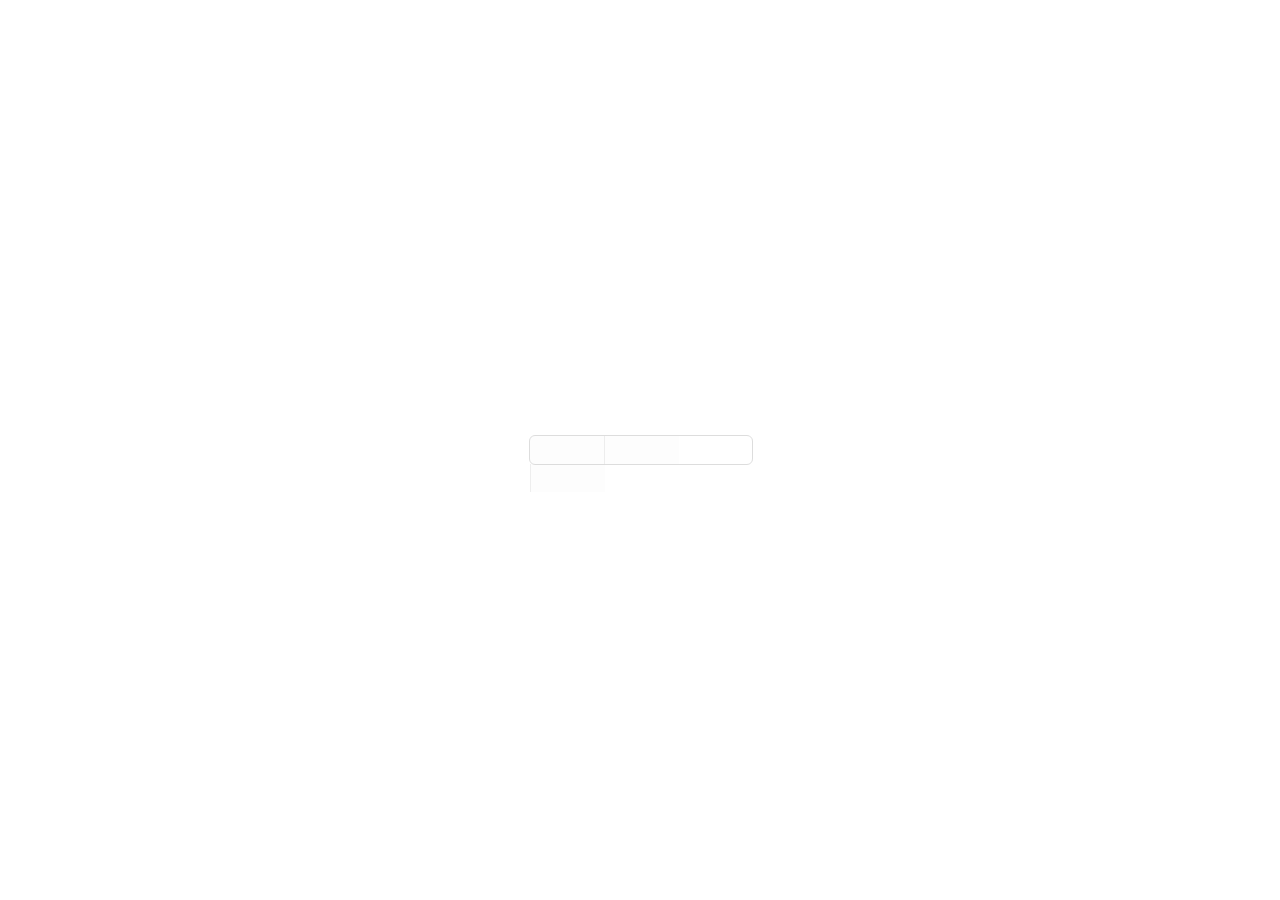
==== index.html @ dfac1f26 "update css" ====
<!DOCTYPE html>
<html lang="zh">

  <head>
    <meta charset="UTF-8">
    <title>Playing-reward</title>
    <meta name="viewport"
          content="width=device-width, initial-scale=1, minimum-scale=1.0, maximum-scale=1.0, minimal-ui" />
    <!--禁止缩放-->
    <link rel="stylesheet" href="./style.css">
  </head>

  <body>
    <a id="github" href="duiliuliu.github.io/sponsor-page/" target="_blank" class="pos-f tr3"
       title="Github">
    </a> 
    <ul id="donateBox" class="list pos-f tr3">
      <li id="PayPal">
        <a href="https://www.paypal.me/duiliuliu" target="_blank">PayPal</a>
      </li>

      <li id="AliPay">AliPay</li>
      <li id="WeChat">WeChat</li>
    </ul>
    <div id="QRBox" class="pos-f left-100">
      <div id="MainBox"></div>
    </div>
    <script async src="./script.js"></script>
  </body>

</html>
---- style.css ----
html,
html>body {
  margin: 0px;
  padding: 0px;
  height: 100%;
  width: 100%;
}

body {
  font-family: Arial, sans-serif;
  -webkit-font-smoothing: antialiased;
  line-height: 1.8em;
  text-shadow: 0 0 1px rgba(255, 255, 255, 0.1);
  background: #fff;
}

img {
  border-width: 0px;
}

a {
  color: #000;
  text-decoration: none;
  outline: none;
  border: none;
}

.list,
.list li,
.list-left li {
  list-style: none;
  list-style-type: none;
  margin: 0px;
  padding: 0px;
}

.pos-f {
  position: fixed;
}

.left-100 {
  width: 100%;
  height: 100%;
}

.blur #DonateText,
.blur #donateBox,
.blur #github {
  -webkit-filter: blur(3px);
  filter: blur(3px);
}

.tr3 {
  transition: all .3s;
}

#DonateText {
  position: fixed;
  font-size: 12px;
  width: 70px;
  height: 70px;
  line-height: 70px;
  color: #fff;
  background: #ffd886 url(images/Like.svg) no-repeat center 10px;
  background-size: 20px;
  border-radius: 35px;
  text-align: center;
  left: calc(50% - 120px);
  top: calc(50% - 60px);
  z-index: -1;
  transform: rotateZ(-15deg);
}

#donateBox {
  left: calc(50% - 111px); /* 容器居中：222px / 2 */
  top: calc(50% - 15px);
  background-color: #fff;
  border: 1px solid #ddd;
  border-radius: 6px;
  width: 222px; /* 74 × 3 */
  height: 28px;
  float: left;
  z-index: 1;
}


#donateBox li {
  width: 74px;
  float: left;
  text-align: center;
  border-left: 1px solid #ddd;
  background: no-repeat center center;
  background-color: rgba(204, 217, 220, 0.1);
  background-size: 45px;
  transition: all .3s;
  cursor: pointer;
  overflow: hidden;
  line-height: 600px;
  height: 28px;
  -webkit-filter: grayscale(1);
  filter: grayscale(1);
  opacity: 0.5;
}

#donateBox li:hover {
  background-color: rgba(204, 217, 220, 0.3);
  -webkit-filter: grayscale(0);
  filter: grayscale(0);
  opacity: 1;
}

#donateBox>li:first-child {
  border-width: 0;
}

#donateBox a {
  display: block;
}

#donateBox #PayPal {
  background-image: url(images/PayPal.svg);
}

#donateBox>#QQPay {
  background-image: url(images/QQPay.png);
  line-height: 28px;
}

#donateBox>#QQPay:hover {
  overflow: visible;
}

#donateBox #AliPay {
  background-image: url(images/AliPay.svg);
}

#donateBox #WeChat {
  background-image: url(images/WeChat.svg);
}

#QRBox {
  top: 0;
  left: 0;
  z-index: 1;
  background-color: rgba(255, 255, 255, 0.3);
  display: none;
  perspective: 400px;
}

#MainBox {
  cursor: pointer;
  position: absolute;
  text-align: center;
  width: 200px;
  height: 200px;
  left: calc(50% - 100px);
  top: calc(50% - 100px);
  background: #fff no-repeat center center;
  background-size: 190px;
  border-radius: 6px;
  box-shadow: 0px 2px 7px rgba(0, 0, 0, 0.3);
  opacity: 0;
  transition: all 1s ease-in-out;
  transform-style: preserve-3d;
  transform-origin: center center;
  overflow: hidden;
}

#github {
  width: 24px;
  height: 24px;
  left: calc(50% + 135px);
  top: calc(50% - 30px);
  background: no-repeat center center url(images/Github.svg);
  background-size: contain;
  opacity: 0.3;
  transform: rotateZ(15deg);
}

#MainBox.showQR {
  animation-name: showQR;
  animation-duration: 3s;
  animation-timing-function: ease-in-out;
  animation-delay: 300ms;
  animation-iteration-count: 1;
  animation-fill-mode: forwards;
  -webkit-animation: showQR 3s ease-in-out 300ms 1 normal forwards;
  animation: showQR 3s ease-in-out 300ms 1 normal forwards;
}

@keyframes showQR {
  from {
    transform: rotateX(90deg);
  }

  8% {
    opacity: 1;
    transform: rotateX(-60deg);
  }

  18% {
    opacity: 1;
    transform: rotateX(40deg);
  }

  34% {
    opacity: 1;
    transform: rotateX(-28deg);
  }

  44% {
    opacity: 1;
    transform: rotateX(18deg);
  }

  58% {
    opacity: 1;
    transform: rotateX(-12deg);
  }

  72% {
    opacity: 1;
    transform: rotateX(9deg);
  }

  88% {
    opacity: 1;
    transform: rotateX(-5deg);
  }

  96% {
    opacity: 1;
    transform: rotateX(2deg);
  }

  to {
    opacity: 1;
  }
}

#MainBox.hideQR {
  opacity: 1;
  animation-name: hideQR;
  animation-duration: 0.5s;
  animation-timing-function: ease-in-out;
  animation-iteration-count: 1;
  animation-fill-mode: forwards;
  -webkit-animation: hideQR 0.5s ease-in-out 0s 1 normal forwards;
  animation: hideQR 0.5s ease-in-out 0s 1 normal forwards;
}

@keyframes hideQR {
  from {}

  20%,
  50% {
    transform: scale(1.08, 1.08);
    opacity: 1;
  }

  to {
    opacity: 0;
    transform: rotateZ(40deg) scale(0.6, 0.6);
  }
}

@keyframes fadeIn {
  from {
    opacity: 0;
  }

  to {
    opacity: 1;
  }
}

#QRBox.fadeIn {
  display: block;
  animation: fadeIn 300ms;
}

@keyframes fadeOut {
  from {
    opacity: 1;
  }

  to {
    opacity: 0;
  }
}

#QRBox.fadeOut {
  display: block;
  animation: fadeOut 300ms;
}
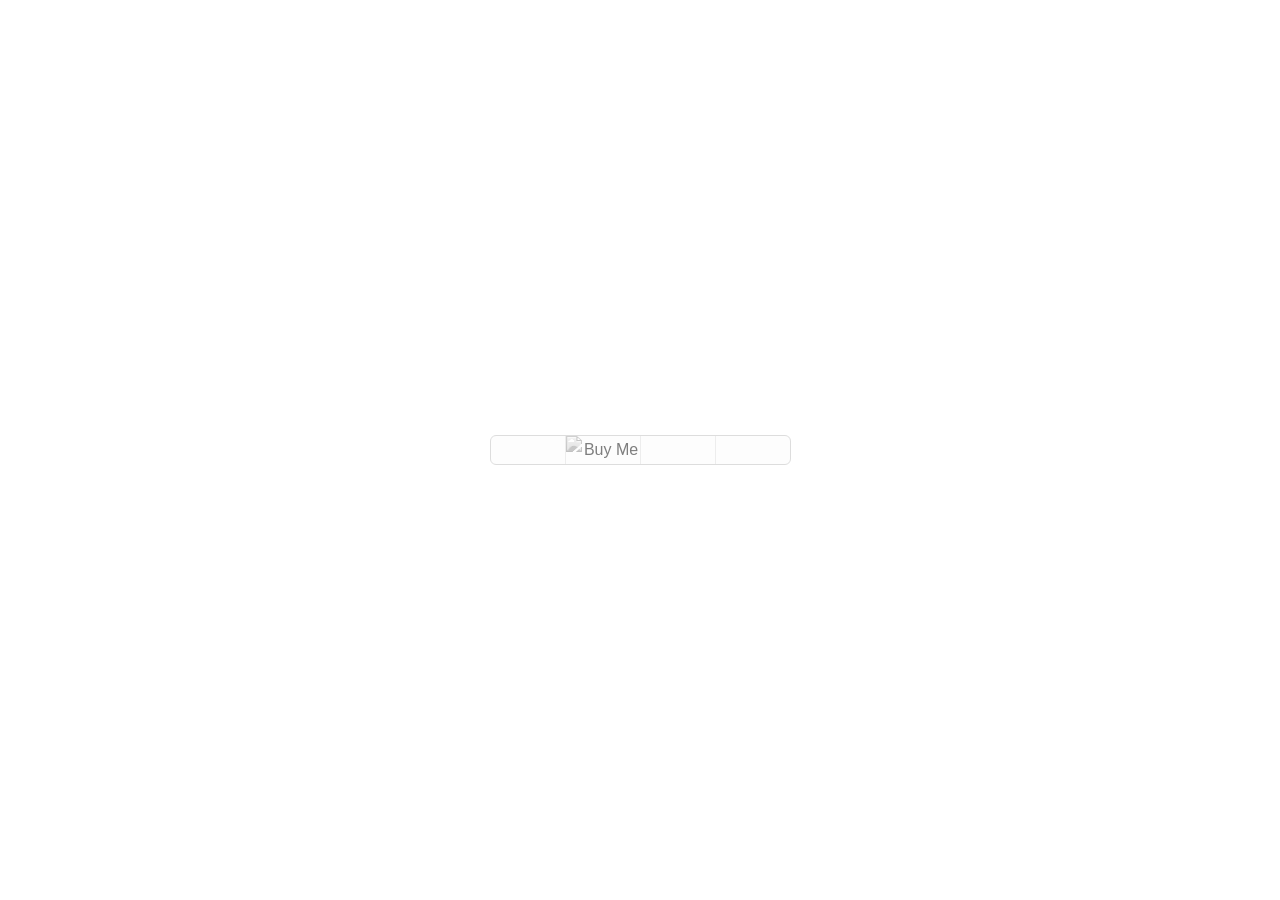
==== commit 348935b2: "add qqpay" ====
--- a/index.html
+++ b/index.html
@@ -18,7 +18,9 @@
       <li id="PayPal">
         <a href="https://www.paypal.me/duiliuliu" target="_blank">PayPal</a>
       </li>
-
+ <li id="QQPay">
+  <a href='https://ko-fi.com/E1E81XKC5D' target='_blank'><img height='36' style='border:0px;height:36px;' src='https://storage.ko-fi.com/cdn/kofi6.png?v=6' border='0' alt='Buy Me a Coffee at ko-fi.com' /></a>
+ </li>
       <li id="AliPay">AliPay</li>
       <li id="WeChat">WeChat</li>
     </ul>
--- a/style.css
+++ b/style.css
@@ -72,17 +72,16 @@
 }
 
 #donateBox {
-  left: calc(50% - 111px); /* 容器居中：222px / 2 */
+  left: calc(50% - 150px);
   top: calc(50% - 15px);
   background-color: #fff;
   border: 1px solid #ddd;
   border-radius: 6px;
-  width: 222px; /* 74 × 3 */
+  width: 299px;
   height: 28px;
   float: left;
   z-index: 1;
 }
-
 
 #donateBox li {
   width: 74px;
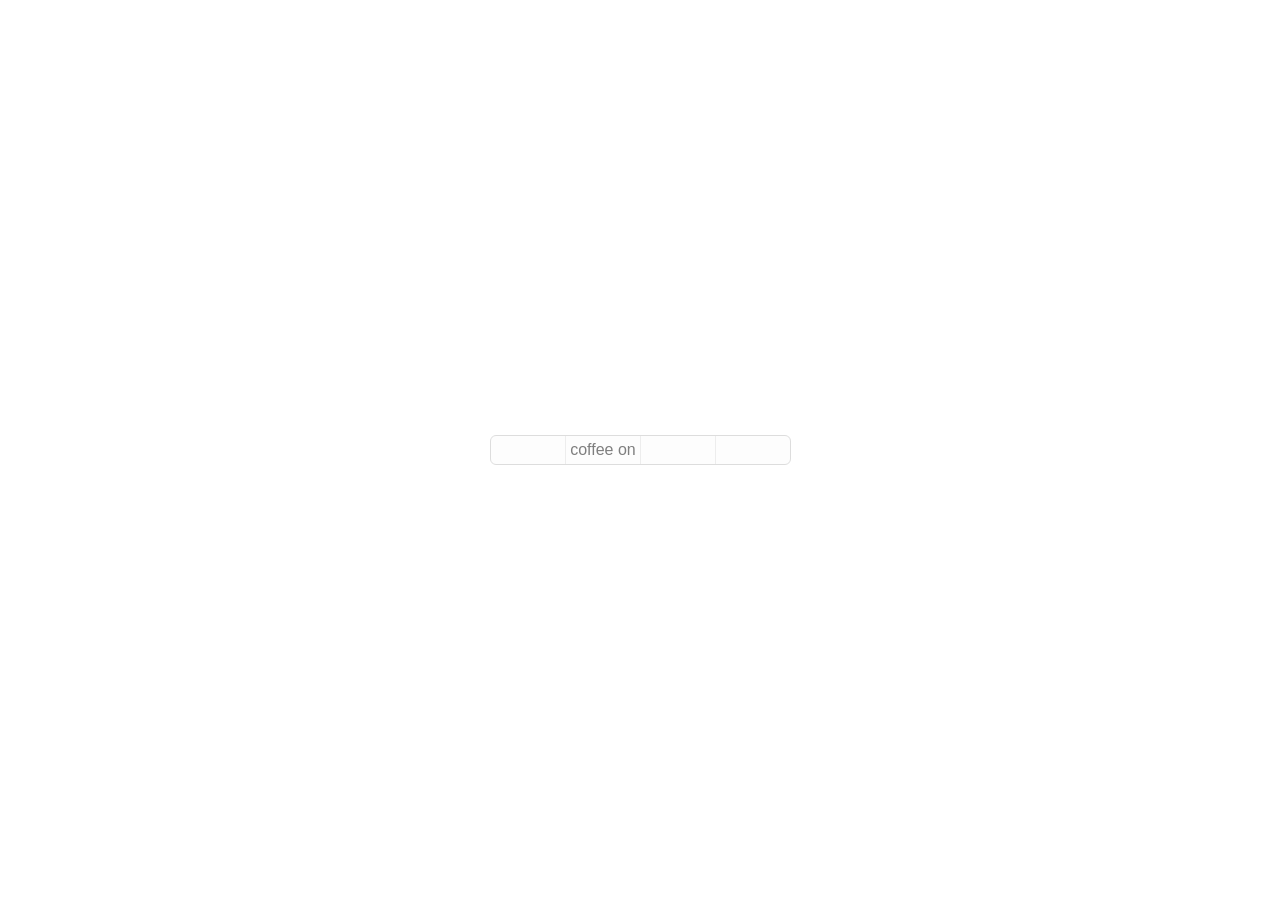
==== commit d7fbfa2b: "update qqpay" ====
--- a/index.html
+++ b/index.html
@@ -19,7 +19,7 @@
         <a href="https://www.paypal.me/duiliuliu" target="_blank">PayPal</a>
       </li>
  <li id="QQPay">
-  <a href='https://ko-fi.com/E1E81XKC5D' target='_blank'><img height='36' style='border:0px;height:36px;' src='https://storage.ko-fi.com/cdn/kofi6.png?v=6' border='0' alt='Buy Me a Coffee at ko-fi.com' /></a>
+  coffee on ko-fi
  </li>
       <li id="AliPay">AliPay</li>
       <li id="WeChat">WeChat</li>
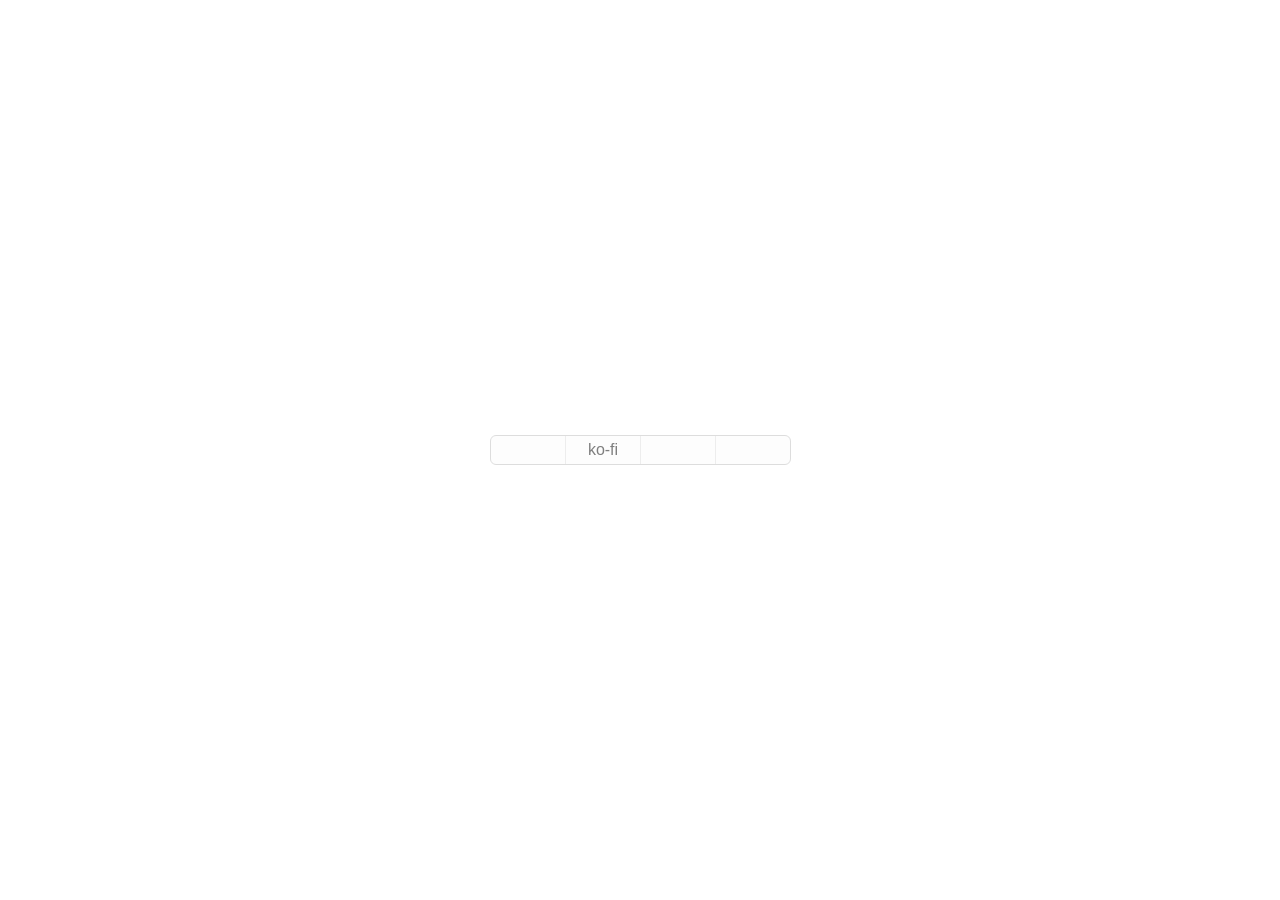
==== commit e375bd09: "update" ====
--- a/index.html
+++ b/index.html
@@ -19,7 +19,7 @@
         <a href="https://www.paypal.me/duiliuliu" target="_blank">PayPal</a>
       </li>
  <li id="QQPay">
-  coffee on ko-fi
+  ko-fi
  </li>
       <li id="AliPay">AliPay</li>
       <li id="WeChat">WeChat</li>
--- a/style.css
+++ b/style.css
@@ -121,7 +121,7 @@
 }
 
 #donateBox>#QQPay {
-  background-image: url(images/QQPay.png);
+  background-image: url(https://storage.ko-fi.com/cdn/kofi6.png?v=6);
   line-height: 28px;
 }
 
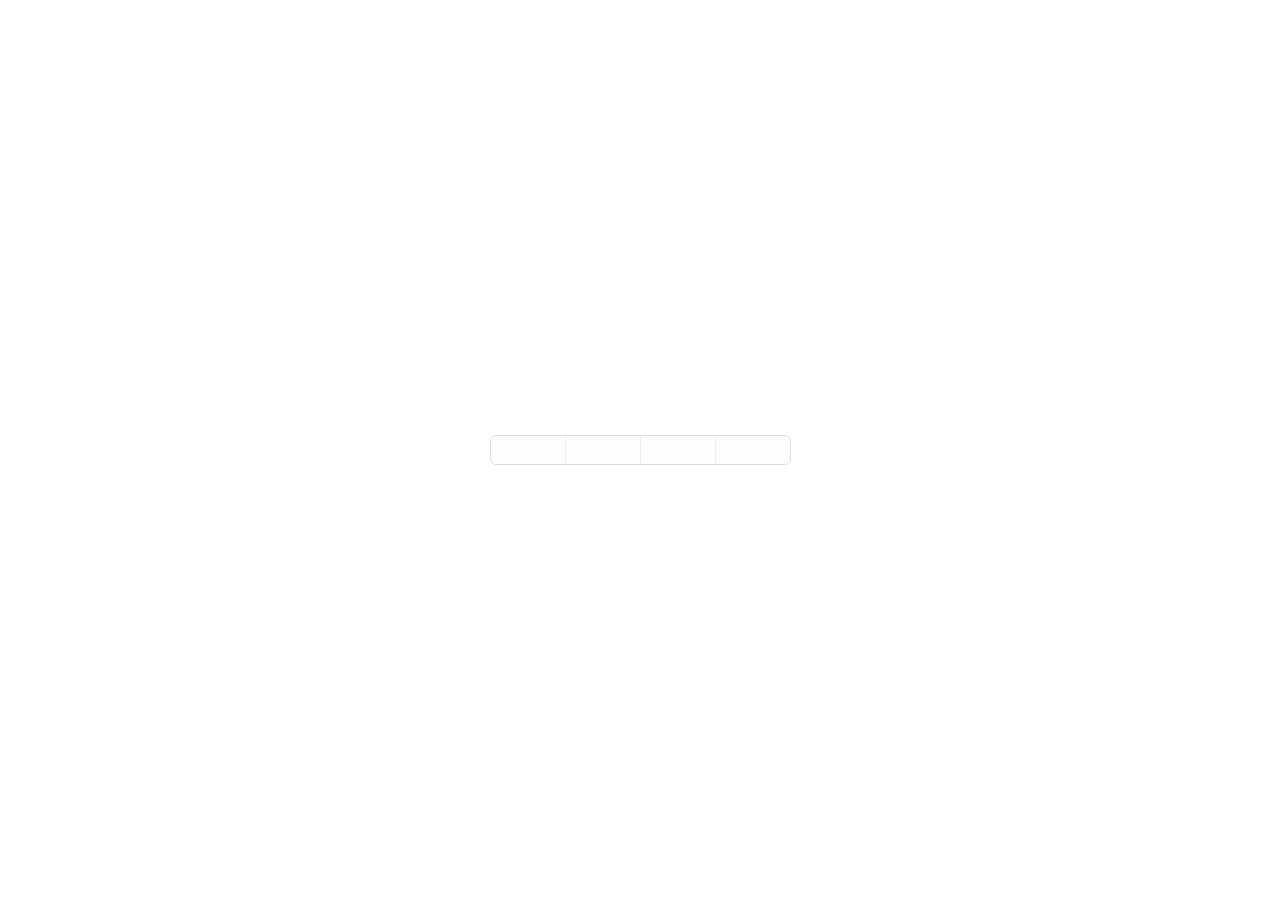
==== commit 3ad2d2ad: "update" ====
--- a/index.html
+++ b/index.html
@@ -19,7 +19,7 @@
         <a href="https://www.paypal.me/duiliuliu" target="_blank">PayPal</a>
       </li>
  <li id="QQPay">
-  ko-fi
+  
  </li>
       <li id="AliPay">AliPay</li>
       <li id="WeChat">WeChat</li>
--- a/style.css
+++ b/style.css
@@ -121,13 +121,9 @@
 }
 
 #donateBox>#QQPay {
-  background-image: url(https://storage.ko-fi.com/cdn/kofi6.png?v=6);
-  line-height: 28px;
-}
-
-#donateBox>#QQPay:hover {
-  overflow: visible;
-}
+  background-image: url(https://storage.ko-fi.com/cdn/logomarkLogo.png);
+}
+
 
 #donateBox #AliPay {
   background-image: url(images/AliPay.svg);
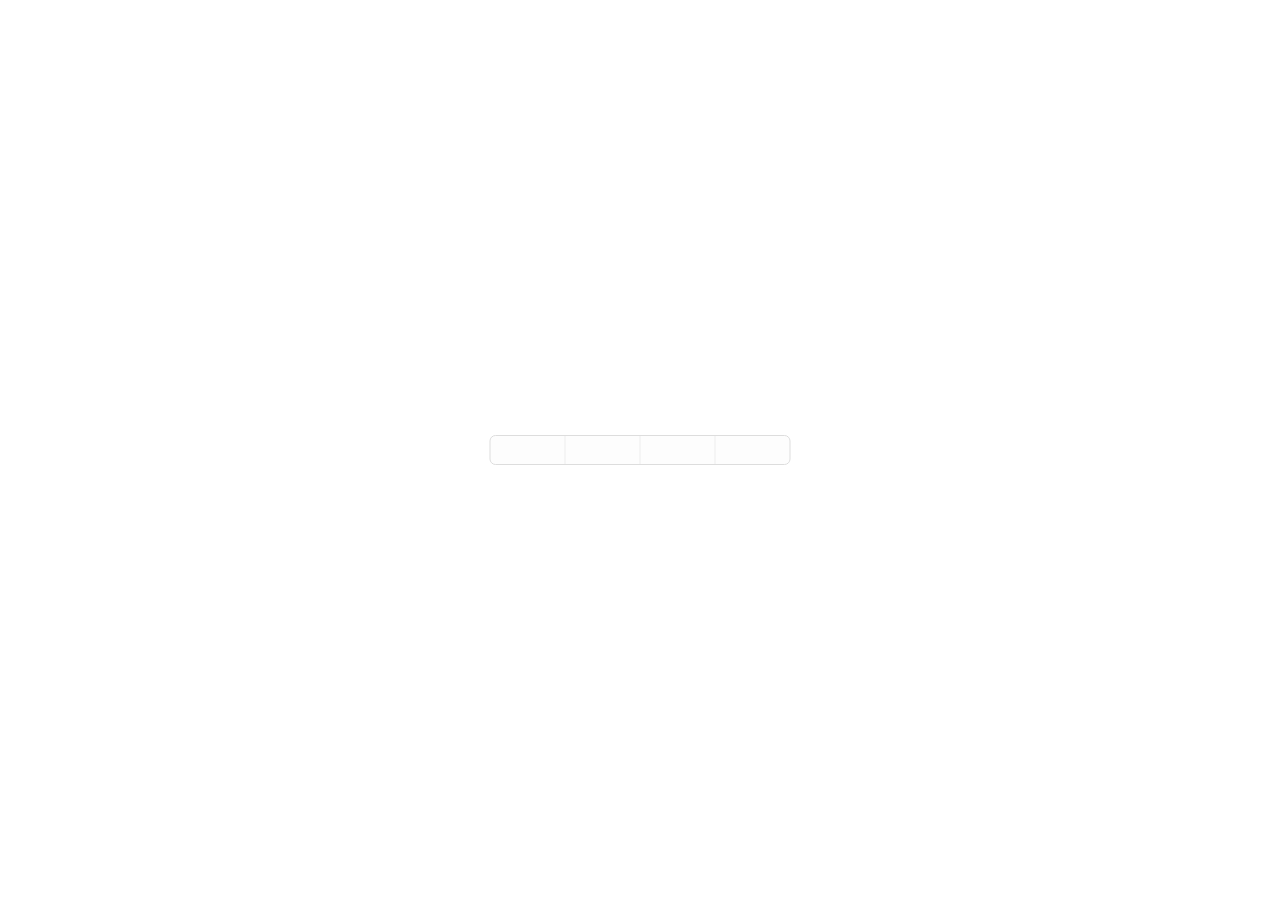
==== commit c23e75e2: "feat: 优化代码，支持自适应嵌入 Co-authored-by: traeagent <traeagent@users.noreply.github.com>" ====
--- a/index.html
+++ b/index.html
@@ -4,23 +4,19 @@
   <head>
     <meta charset="UTF-8">
     <title>Playing-reward</title>
-    <meta name="viewport"
-          content="width=device-width, initial-scale=1, minimum-scale=1.0, maximum-scale=1.0, minimal-ui" />
-    <!--禁止缩放-->
+    <meta name="viewport" content="width=device-width, initial-scale=1.0" />
     <link rel="stylesheet" href="./style.css">
   </head>
 
   <body>
-    <a id="github" href="duiliuliu.github.io/sponsor-page/" target="_blank" class="pos-f tr3"
+    <a id="github" href="https://duiliuliu.github.io/sponsor-page/" target="_blank" class="pos-f tr3"
        title="Github">
     </a> 
     <ul id="donateBox" class="list pos-f tr3">
       <li id="PayPal">
         <a href="https://www.paypal.me/duiliuliu" target="_blank">PayPal</a>
       </li>
- <li id="QQPay">
-  
- </li>
+      <li id="QQPay"></li>
       <li id="AliPay">AliPay</li>
       <li id="WeChat">WeChat</li>
     </ul>
--- a/style.css
+++ b/style.css
@@ -72,19 +72,25 @@
 }
 
 #donateBox {
-  left: calc(50% - 150px);
-  top: calc(50% - 15px);
+  left: 50%;
+  top: 50%;
+  transform: translate(-50%, -50%);
   background-color: #fff;
   border: 1px solid #ddd;
   border-radius: 6px;
-  width: 299px;
-  height: 28px;
+  width: auto;
+  min-width: 299px;
+  max-width: 100%;
+  height: auto;
   float: left;
   z-index: 1;
+  display: flex;
+  flex-wrap: nowrap;
 }
 
 #donateBox li {
-  width: 74px;
+  flex: 1;
+  min-width: 60px;
   float: left;
   text-align: center;
   border-left: 1px solid #ddd;
@@ -288,3 +294,72 @@
   display: block;
   animation: fadeOut 300ms;
 }
+
+/* 响应式设计 - 小屏幕 */
+@media screen and (max-width: 300px) {
+  #donateBox {
+    min-width: 240px;
+    max-width: 100%;
+  }
+  
+  #donateBox li {
+    min-width: 50px;
+    background-size: 35px;
+    height: 40px;
+  }
+  
+  #github {
+    left: calc(50% + 110px);
+  }
+}
+
+@media screen and (max-width: 240px) {
+  #donateBox {
+    min-width: 200px;
+  }
+  
+  #donateBox li {
+    min-width: 45px;
+    background-size: 30px;
+    height: 45px;
+  }
+}
+
+/* 超小屏幕 - 只显示图标 */
+@media screen and (max-width: 200px) {
+  #donateBox {
+    flex-direction: column;
+    min-width: auto;
+    width: 60px;
+  }
+  
+  #donateBox li {
+    width: 60px;
+    min-width: 60px;
+    height: 60px;
+    border-left: none;
+    border-top: 1px solid #ddd;
+    background-size: 40px;
+  }
+  
+  #donateBox>li:first-child {
+    border-top: none;
+  }
+  
+  #github {
+    display: none;
+  }
+}
+
+/* 支持嵌入式 iframe 的响应式 */
+html, body {
+  min-width: auto;
+  min-height: auto;
+}
+
+/* 确保在 iframe 中正确显示 */
+body {
+  display: flex;
+  align-items: center;
+  justify-content: center;
+}
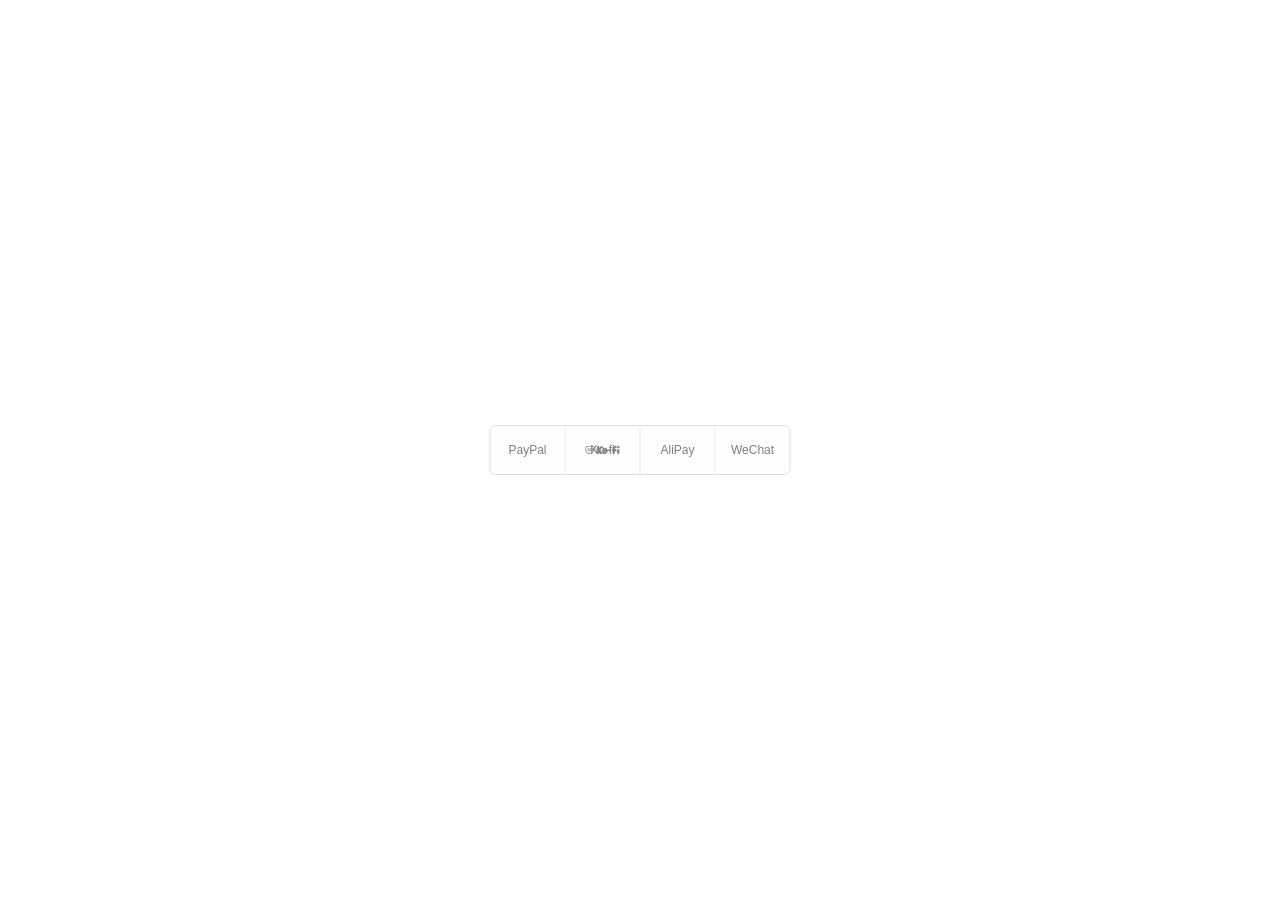
==== commit 4b23dd14: "优化：添加不展示文字功能和组件使用方案" ====
--- a/index.html
+++ b/index.html
@@ -14,11 +14,19 @@
     </a> 
     <ul id="donateBox" class="list pos-f tr3">
       <li id="PayPal">
-        <a href="https://www.paypal.me/duiliuliu" target="_blank">PayPal</a>
+        <a href="https://www.paypal.me/duiliuliu" target="_blank">
+          <span class="icon-text">PayPal</span>
+        </a>
       </li>
-      <li id="QQPay"></li>
-      <li id="AliPay">AliPay</li>
-      <li id="WeChat">WeChat</li>
+      <li id="QQPay">
+        <span class="icon-text">Ko-fi</span>
+      </li>
+      <li id="AliPay">
+        <span class="icon-text">AliPay</span>
+      </li>
+      <li id="WeChat">
+        <span class="icon-text">WeChat</span>
+      </li>
     </ul>
     <div id="QRBox" class="pos-f left-100">
       <div id="MainBox"></div>
--- a/style.css
+++ b/style.css
@@ -81,7 +81,7 @@
   width: auto;
   min-width: 299px;
   max-width: 100%;
-  height: auto;
+  height: 48px;
   float: left;
   z-index: 1;
   display: flex;
@@ -90,21 +90,24 @@
 
 #donateBox li {
   flex: 1;
-  min-width: 60px;
+  min-width: 70px;
   float: left;
   text-align: center;
   border-left: 1px solid #ddd;
   background: no-repeat center center;
   background-color: rgba(204, 217, 220, 0.1);
-  background-size: 45px;
+  background-size: 36px;
+  background-position: center;
+  background-repeat: no-repeat;
   transition: all .3s;
   cursor: pointer;
   overflow: hidden;
   line-height: 600px;
-  height: 28px;
+  height: 48px;
   -webkit-filter: grayscale(1);
   filter: grayscale(1);
   opacity: 0.5;
+  position: relative;
 }
 
 #donateBox li:hover {
@@ -122,12 +125,26 @@
   display: block;
 }
 
+#donateBox .icon-text {
+  display: block;
+  position: absolute;
+  top: 50%;
+  left: 50%;
+  transform: translate(-50%, -50%);
+  font-size: 12px;
+  white-space: nowrap;
+}
+
+#donateBox.no-text .icon-text {
+  display: none;
+}
+
 #donateBox #PayPal {
   background-image: url(images/PayPal.svg);
 }
 
 #donateBox>#QQPay {
-  background-image: url(https://storage.ko-fi.com/cdn/logomarkLogo.png);
+  background-image: url(images/kofi_logo.svg);
 }
 
 
@@ -300,12 +317,13 @@
   #donateBox {
     min-width: 240px;
     max-width: 100%;
+    height: 44px;
   }
   
   #donateBox li {
-    min-width: 50px;
-    background-size: 35px;
-    height: 40px;
+    min-width: 58px;
+    background-size: 32px;
+    height: 44px;
   }
   
   #github {
@@ -316,12 +334,13 @@
 @media screen and (max-width: 240px) {
   #donateBox {
     min-width: 200px;
+    height: 40px;
   }
   
   #donateBox li {
-    min-width: 45px;
-    background-size: 30px;
-    height: 45px;
+    min-width: 48px;
+    background-size: 28px;
+    height: 40px;
   }
 }
 
@@ -330,20 +349,30 @@
   #donateBox {
     flex-direction: column;
     min-width: auto;
-    width: 60px;
+    width: 100%;
+    max-width: 70px;
+    height: auto;
+    padding: 2px 0;
+    margin: 0 auto;
   }
   
   #donateBox li {
-    width: 60px;
-    min-width: 60px;
-    height: 60px;
+    width: 100%;
+    min-width: 44px;
+    height: 44px;
     border-left: none;
     border-top: 1px solid #ddd;
-    background-size: 40px;
+    background-size: 28px;
+    margin: 1px 0;
   }
   
   #donateBox>li:first-child {
     border-top: none;
+    margin-top: 0;
+  }
+  
+  #donateBox>li:last-child {
+    margin-bottom: 0;
   }
   
   #github {
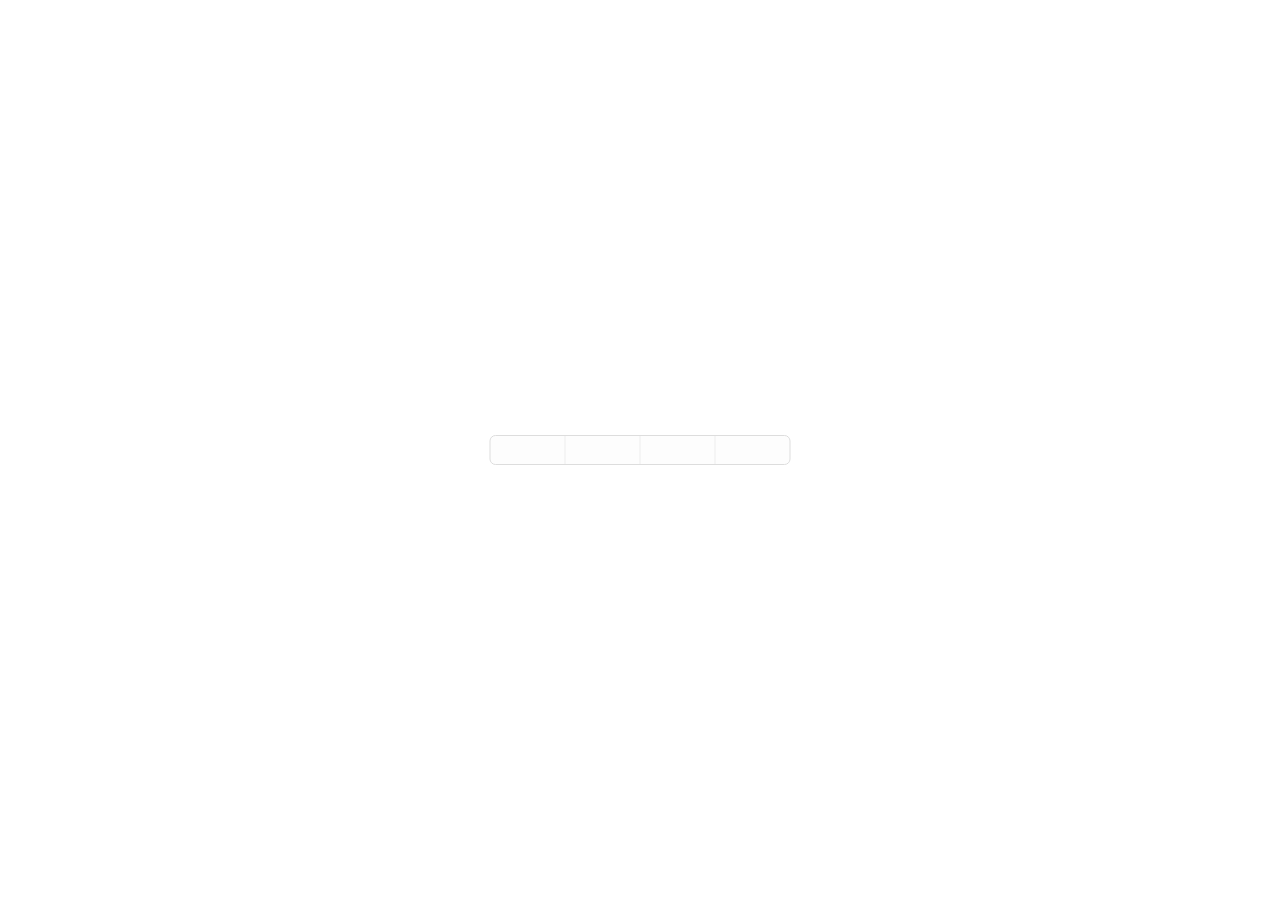
==== commit f0b199a4: "优化PayPal链接处理，使用JavaScript统一处理所有按钮点击事件" ====
--- a/index.html
+++ b/index.html
@@ -14,9 +14,7 @@
     </a> 
     <ul id="donateBox" class="list pos-f tr3">
       <li id="PayPal">
-        <a href="https://www.paypal.me/duiliuliu" target="_blank">
-          <span class="icon-text">PayPal</span>
-        </a>
+        <span class="icon-text">PayPal</span>
       </li>
       <li id="QQPay">
         <span class="icon-text">Ko-fi</span>
--- a/style.css
+++ b/style.css
@@ -81,7 +81,7 @@
   width: auto;
   min-width: 299px;
   max-width: 100%;
-  height: 48px;
+  height: auto;
   float: left;
   z-index: 1;
   display: flex;
@@ -90,24 +90,21 @@
 
 #donateBox li {
   flex: 1;
-  min-width: 70px;
+  min-width: 60px;
   float: left;
   text-align: center;
   border-left: 1px solid #ddd;
   background: no-repeat center center;
   background-color: rgba(204, 217, 220, 0.1);
-  background-size: 36px;
-  background-position: center;
-  background-repeat: no-repeat;
+  background-size: 45px;
   transition: all .3s;
   cursor: pointer;
   overflow: hidden;
   line-height: 600px;
-  height: 48px;
+  height: 28px;
   -webkit-filter: grayscale(1);
   filter: grayscale(1);
   opacity: 0.5;
-  position: relative;
 }
 
 #donateBox li:hover {
@@ -125,26 +122,12 @@
   display: block;
 }
 
-#donateBox .icon-text {
-  display: block;
-  position: absolute;
-  top: 50%;
-  left: 50%;
-  transform: translate(-50%, -50%);
-  font-size: 12px;
-  white-space: nowrap;
-}
-
-#donateBox.no-text .icon-text {
-  display: none;
-}
-
 #donateBox #PayPal {
   background-image: url(images/PayPal.svg);
 }
 
 #donateBox>#QQPay {
-  background-image: url(images/kofi_logo.svg);
+  background-image: url(https://storage.ko-fi.com/cdn/logomarkLogo.png);
 }
 
 
@@ -157,12 +140,17 @@
 }
 
 #QRBox {
+  position: fixed;
   top: 0;
   left: 0;
-  z-index: 1;
+  right: 0;
+  bottom: 0;
+  z-index: 9999;
   background-color: rgba(255, 255, 255, 0.3);
   display: none;
   perspective: 400px;
+  width: 100vw;
+  height: 100vh;
 }
 
 #MainBox {
@@ -171,8 +159,10 @@
   text-align: center;
   width: 200px;
   height: 200px;
-  left: calc(50% - 100px);
-  top: calc(50% - 100px);
+  left: 50%;
+  top: 50%;
+  margin-left: -100px;
+  margin-top: -100px;
   background: #fff no-repeat center center;
   background-size: 190px;
   border-radius: 6px;
@@ -184,6 +174,22 @@
   overflow: hidden;
 }
 
+/* 紧凑模式样式 */
+#donateBox.no-text {
+  min-width: 110px;
+  height: 24px;
+}
+
+#donateBox.no-text li {
+  min-width: 25px;
+  background-size: 18px;
+  height: 24px;
+}
+
+#donateBox.no-text .icon-text {
+  display: none;
+}
+
 #github {
   width: 24px;
   height: 24px;
@@ -317,13 +323,12 @@
   #donateBox {
     min-width: 240px;
     max-width: 100%;
-    height: 44px;
   }
   
   #donateBox li {
-    min-width: 58px;
-    background-size: 32px;
-    height: 44px;
+    min-width: 50px;
+    background-size: 35px;
+    height: 40px;
   }
   
   #github {
@@ -334,45 +339,34 @@
 @media screen and (max-width: 240px) {
   #donateBox {
     min-width: 200px;
-    height: 40px;
   }
   
   #donateBox li {
-    min-width: 48px;
-    background-size: 28px;
-    height: 40px;
+    min-width: 45px;
+    background-size: 30px;
+    height: 45px;
   }
 }
 
 /* 超小屏幕 - 只显示图标 */
 @media screen and (max-width: 200px) {
-  #donateBox {
+  #donateBox:not(.no-text) {
     flex-direction: column;
     min-width: auto;
-    width: 100%;
-    max-width: 70px;
-    height: auto;
-    padding: 2px 0;
-    margin: 0 auto;
-  }
-  
-  #donateBox li {
-    width: 100%;
-    min-width: 44px;
-    height: 44px;
+    width: 60px;
+  }
+  
+  #donateBox:not(.no-text) li {
+    width: 60px;
+    min-width: 60px;
+    height: 60px;
     border-left: none;
     border-top: 1px solid #ddd;
-    background-size: 28px;
-    margin: 1px 0;
-  }
-  
-  #donateBox>li:first-child {
+    background-size: 40px;
+  }
+  
+  #donateBox:not(.no-text)>li:first-child {
     border-top: none;
-    margin-top: 0;
-  }
-  
-  #donateBox>li:last-child {
-    margin-bottom: 0;
   }
   
   #github {
@@ -392,3 +386,39 @@
   align-items: center;
   justify-content: center;
 }
+
+/* 支持 iframe 中显示二维码时的完整页面 */
+body.blur {
+  overflow: hidden;
+  width: 100vw;
+  height: 100vh;
+}
+
+html {
+  overflow: visible;
+}
+
+
+
+/* 二维码窗口优化 */
+body.qr-window {
+  background: rgba(0, 0, 0, 0.8);
+  margin: 0;
+  padding: 20px;
+  display: flex;
+  align-items: center;
+  justify-content: center;
+  min-height: 100vh;
+}
+
+body.qr-window #donateBox,
+body.qr-window #github,
+body.qr-window #DonateText {
+  display: none !important;
+}
+
+body.qr-window #QRBox {
+  position: relative;
+  background-color: transparent;
+  z-index: 1;
+}
